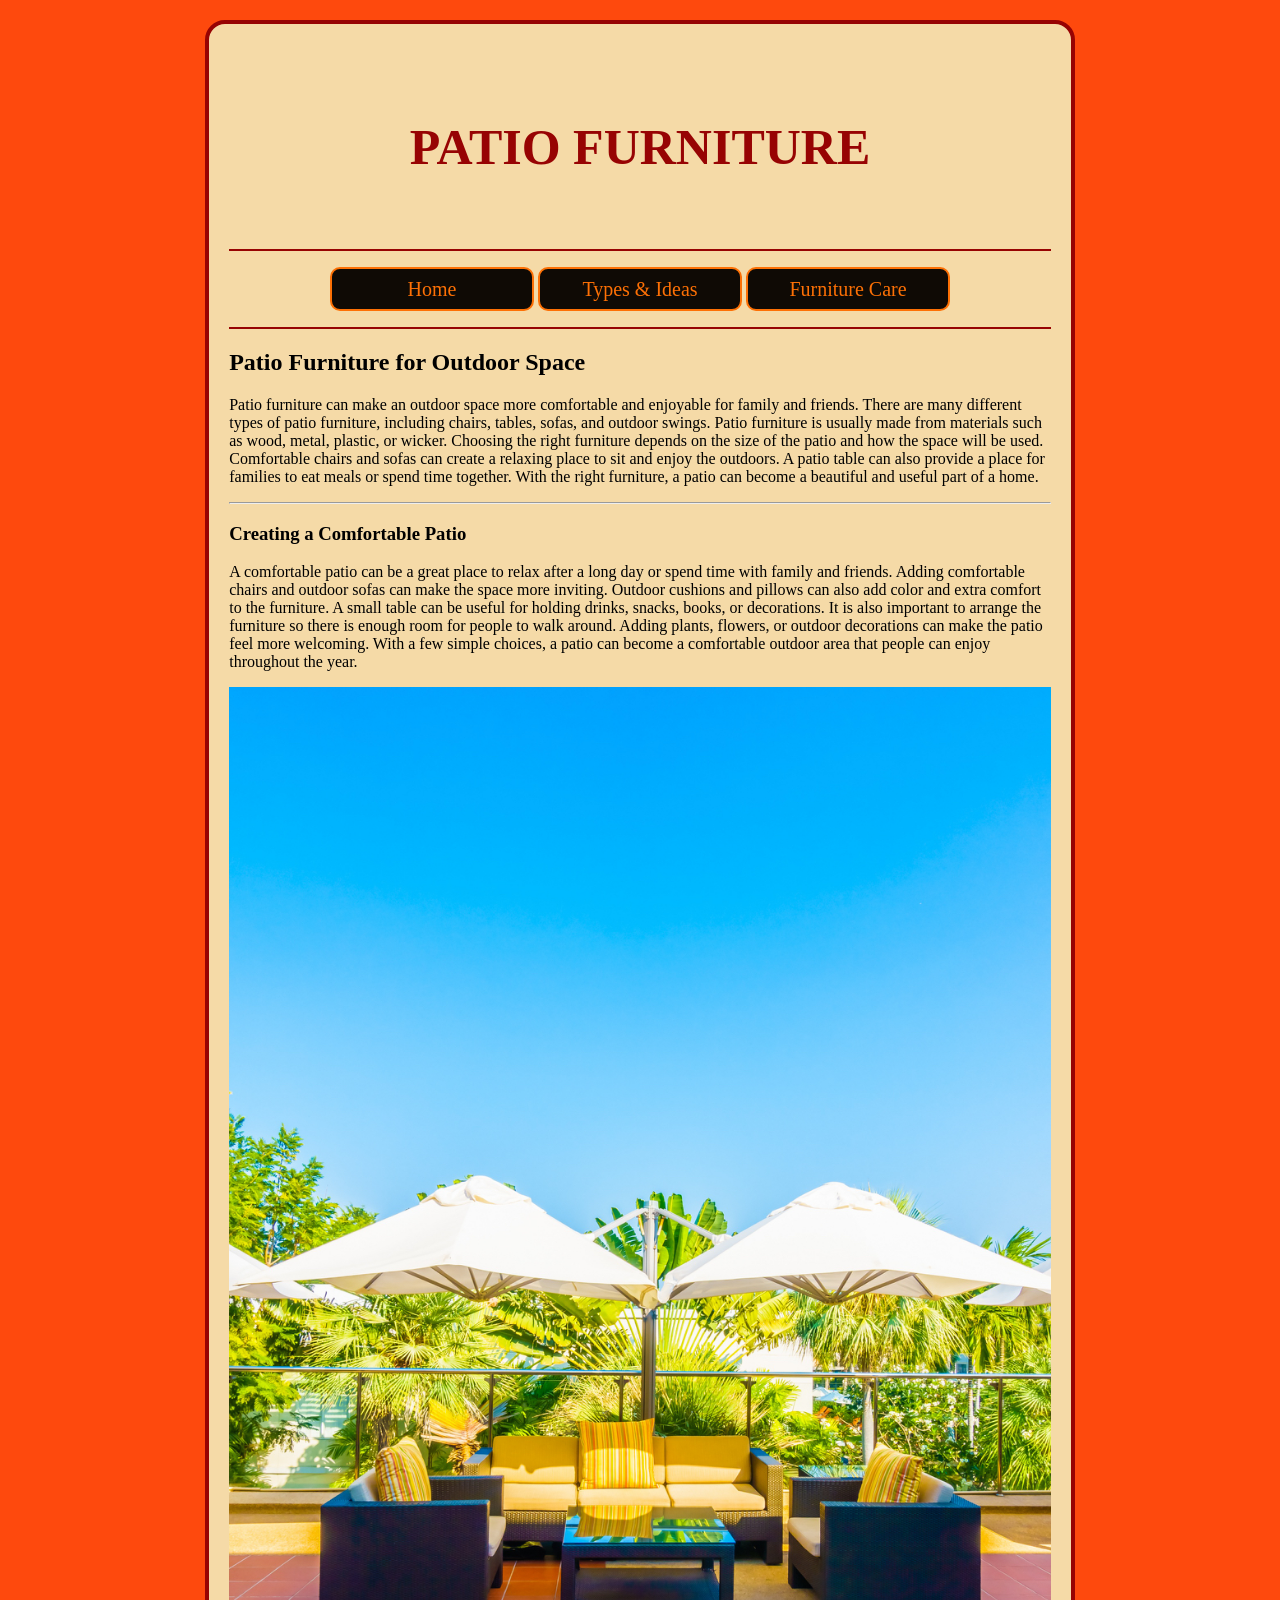
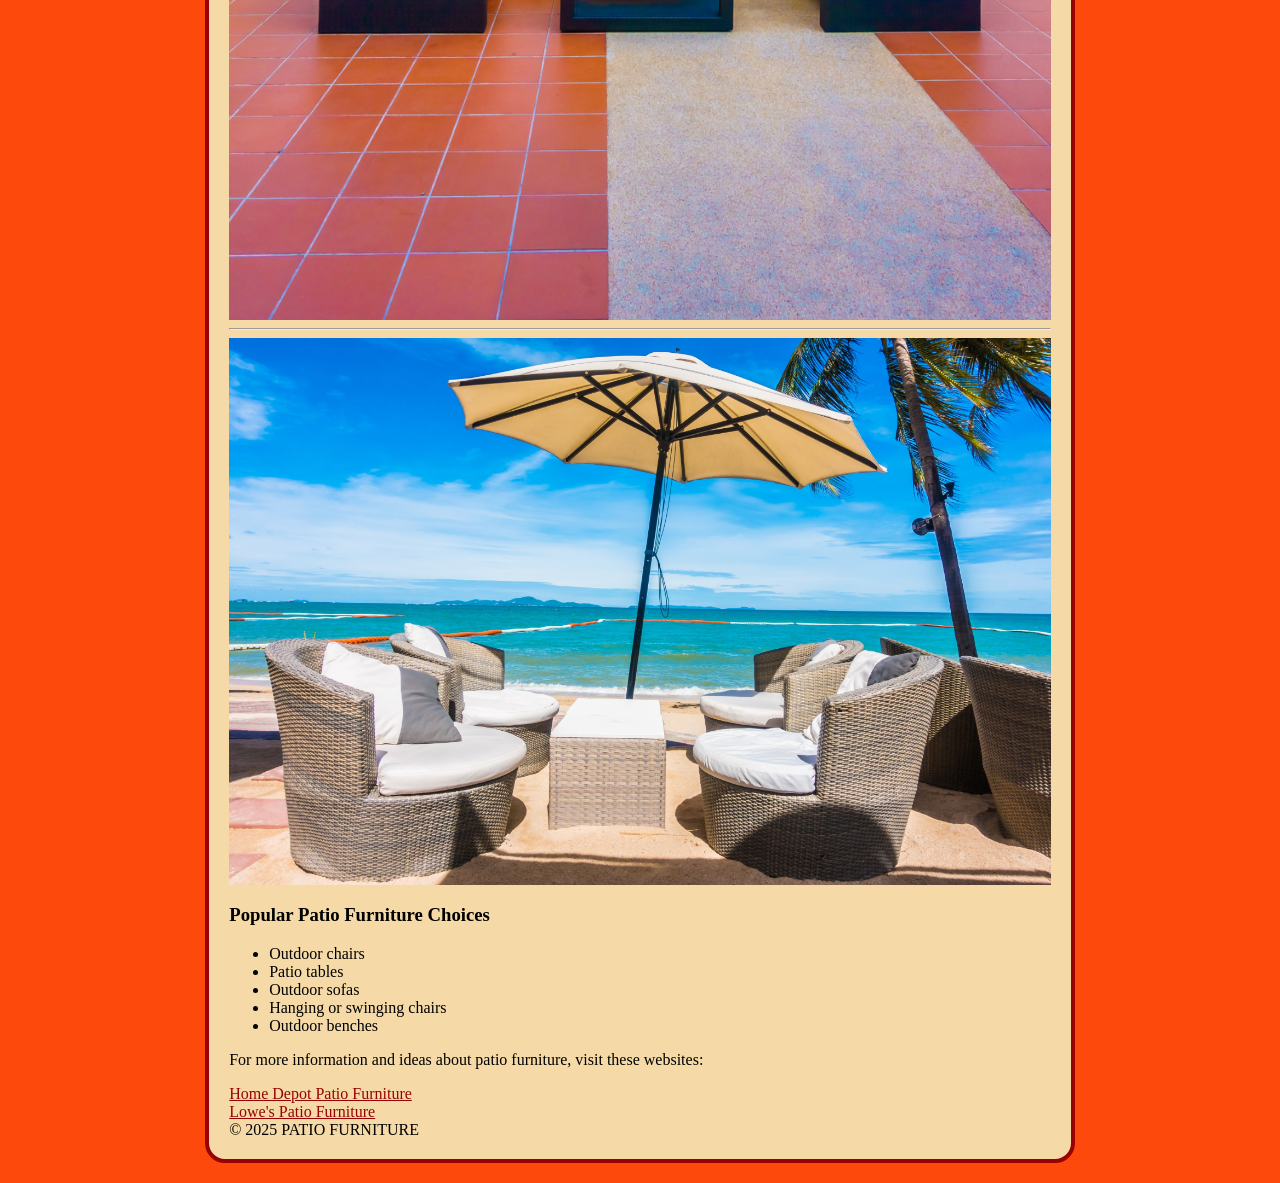
==== avd_css/index.html @ c3272c40 "commit" ====
<!DOCTYPE html>
<html lang="en">
<head>
    <meta charset="UTF-8">
    
    <title>PATIO FURNITURE</title>
    <link rel="stylesheet" href="css/styles.css">
</head>
<body>
    <div id="container">
        <header>
            <h1>PATIO FURNITURE</h1>
        </header>
        <nav>
             <ul>
                <li><a href="index.html">Home</a></li>
                <li><a href="types&ideas.html">Types & Ideas</a></li>
                <li><a href="furniture_care.html">Furniture Care</a></li>
            </ul>
        </nav>
        <main>
            <section>
            <h2>Patio Furniture for Outdoor Space</h2>
            <p>Patio furniture can make an outdoor space more comfortable and enjoyable for family and friends. There are many different types of patio furniture, including chairs, tables, sofas, and outdoor swings. Patio furniture is usually made from materials such as wood, metal, plastic, or wicker. Choosing the right furniture depends on the size of the patio and how the space will be used. Comfortable chairs and sofas can create a relaxing place to sit and enjoy the outdoors. A patio table can also provide a place for families to eat meals or spend time together. With the right furniture, a patio can become a beautiful and useful part of a home. </p>

            <hr>
        
            <h3>Creating a Comfortable Patio</h3>
            <p>A comfortable patio can be a great place to relax after a long day or spend time with family and friends. Adding comfortable chairs and outdoor sofas can make the space more inviting. Outdoor cushions and pillows can also add color and extra comfort to the furniture. A small table can be useful for holding drinks, snacks, books, or decorations. It is also important to arrange the furniture so there is enough room for people to walk around. Adding plants, flowers, or outdoor decorations can make the patio feel more welcoming. With a few simple choices, a patio can become a comfortable outdoor area that people can enjoy throughout the year.</p>
            <img src="images/Image1.jpg" alt="sofas">

            <hr>
            
            <img src="images/image3.jpg" alt="sofas3">

            </section>

            <aside>
            <h3>Popular Patio Furniture Choices</h3>

            <ul>
                <li>Outdoor chairs</li>
                <li>Patio tables</li>
                <li>Outdoor sofas</li>
                <li>Hanging or swinging chairs</li>
                <li>Outdoor benches</li>
            </ul>
            </aside>

            <P>For more information and ideas about patio furniture, visit these websites:</P>
       
            <a href="https://www.homedepot.com/b/Outdoors-Patio-Furniture/N-5yc1vZbx4e">

                Home Depot Patio Furniture

            </a>

            <br>

            <a href="https://www.lowes.com/c/Patio-furniture-Outdoors">

                Lowe's Patio Furniture

            </a>

         </main>
        <footer>&copy; 2025 PATIO FURNITURE</footer>
    </div>

</body>


</html>
---- avd_css/css/styles.css ----
body {
    background-color: #fe490d;
}

img{
    display: block;
    margin: 0 auto;
    width: 100%;
}

a{
    color: #970303;
}

a:hover {
    color: #0f0a05;
    text-decoration: none;
}

#container {
    background-color: rgb(245, 218, 167);
    width: 65%;
    margin: 20px auto;
    border: 4px solid #970303;
    padding: 20px;
    border-radius: 20px;
}

header {
    text-align: center;
    padding: 40px;
    border-bottom: 2px solid #970303;
}

header h1{
    font-size: 50px;
    color: #970303;
}

nav {
    text-align: center;
    border-bottom: 2px solid #970303;
}

nav ul {
    list-style-type: none;
    padding: 0;
}
nav li {
    display: inline-block;
}

nav li a {
    background-color: #0f0a05;
    display: block;
    color: #fd7005;
    width: 200px;
    height: 40px;
    line-height: 40px;
    Font-size: 20px;
    text-decoration: none;
    border-radius: 10px;
    border: 2px solid #fd7005;
}

nav li a:hover {
    background-color: #fd7005;
    color: #0f0a05;
}
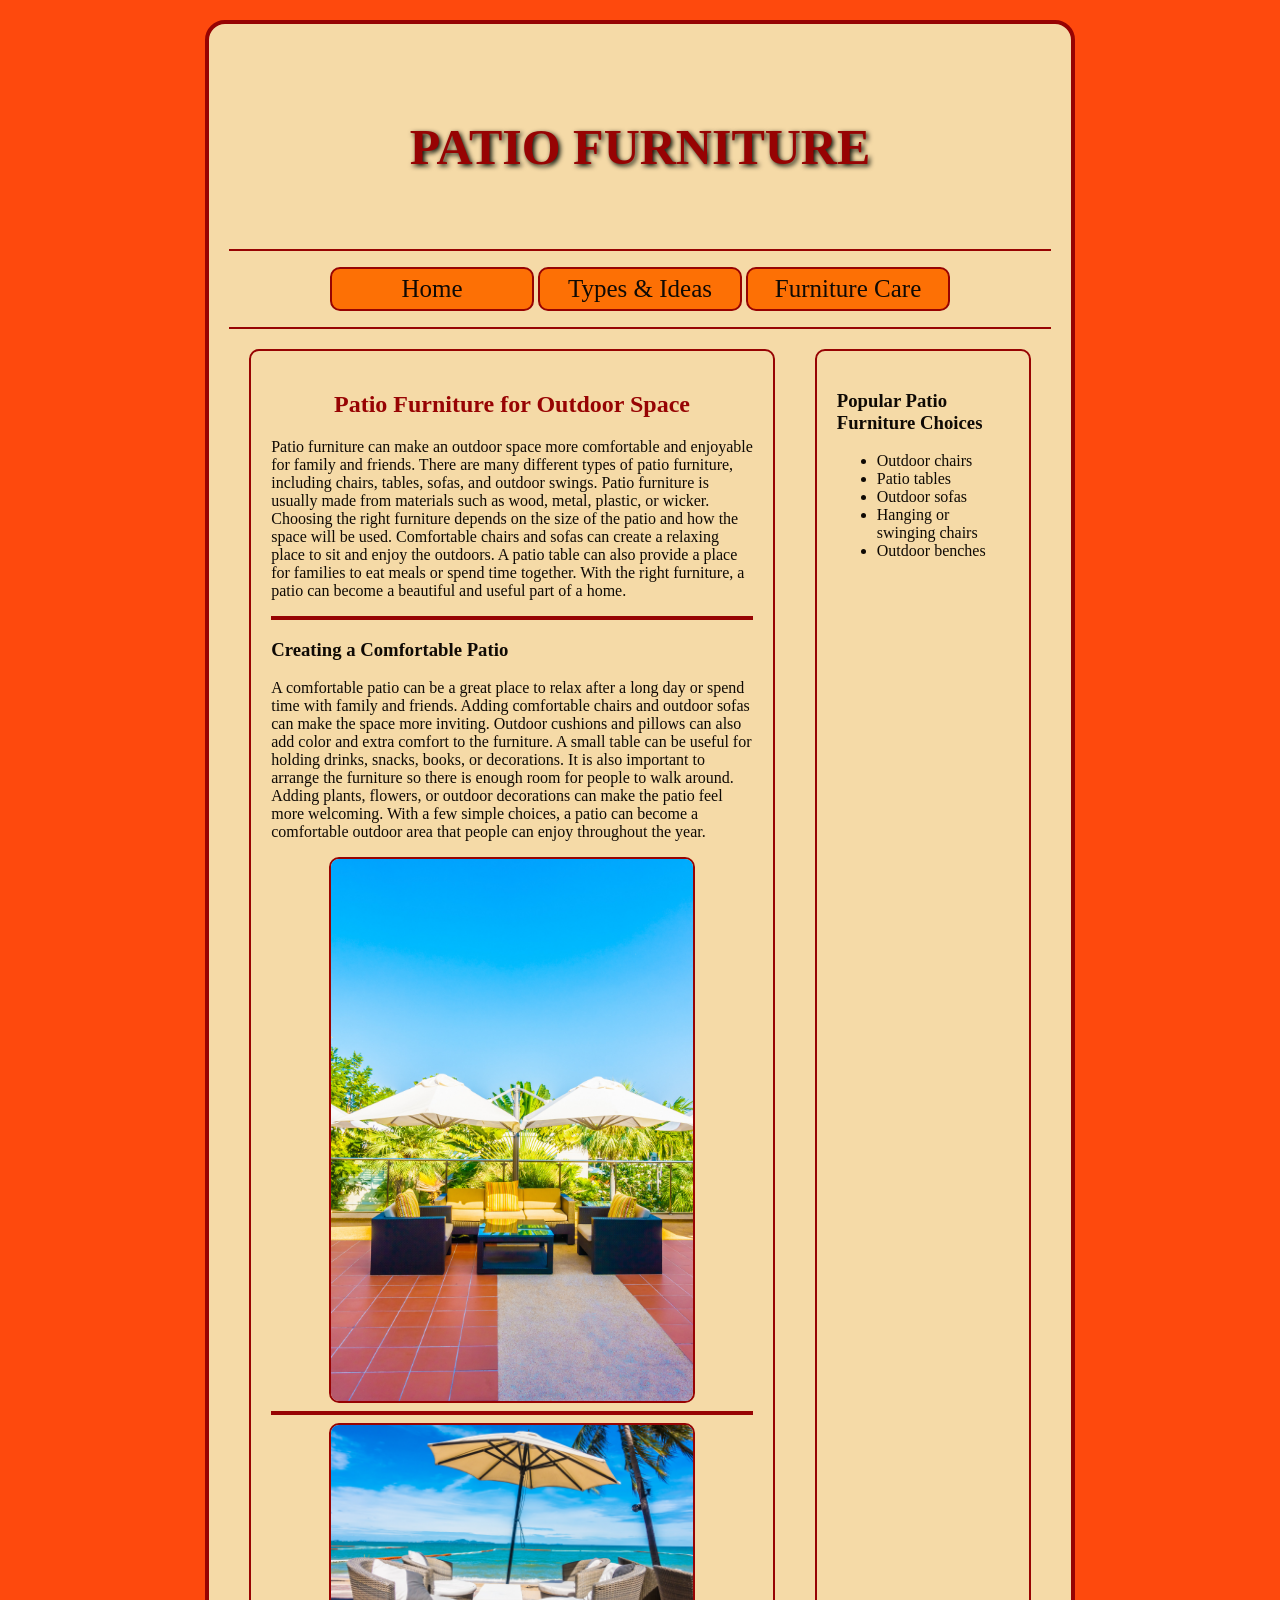
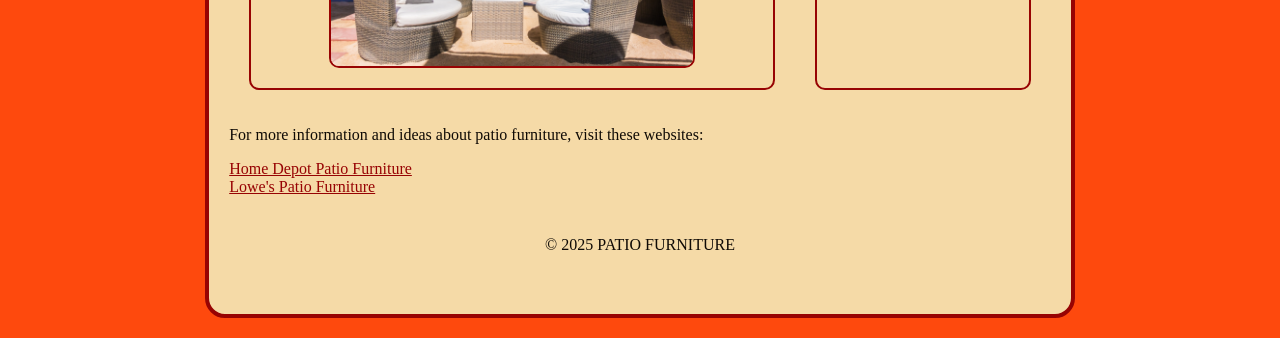
==== commit afd4d0be: "update" ====
--- a/avd_css/index.html
+++ b/avd_css/index.html
@@ -18,7 +18,7 @@
                 <li><a href="furniture_care.html">Furniture Care</a></li>
             </ul>
         </nav>
-        <main>
+        <main class="multi_col">
             <section>
             <h2>Patio Furniture for Outdoor Space</h2>
             <p>Patio furniture can make an outdoor space more comfortable and enjoyable for family and friends. There are many different types of patio furniture, including chairs, tables, sofas, and outdoor swings. Patio furniture is usually made from materials such as wood, metal, plastic, or wicker. Choosing the right furniture depends on the size of the patio and how the space will be used. Comfortable chairs and sofas can create a relaxing place to sit and enjoy the outdoors. A patio table can also provide a place for families to eat meals or spend time together. With the right furniture, a patio can become a beautiful and useful part of a home. </p>
@@ -47,23 +47,15 @@
             </ul>
             </aside>
 
-            <P>For more information and ideas about patio furniture, visit these websites:</P>
+         </main>
+                     <P>For more information and ideas about patio furniture, visit these websites:</P>
        
-            <a href="https://www.homedepot.com/b/Outdoors-Patio-Furniture/N-5yc1vZbx4e">
-
-                Home Depot Patio Furniture
-
-            </a>
+            <a href="https://www.homedepot.com/b/Outdoors-Patio-Furniture/N-5yc1vZbx4e">Home Depot Patio Furniture</a>
 
             <br>
 
-            <a href="https://www.lowes.com/c/Patio-furniture-Outdoors">
+            <a href="https://www.lowes.com/c/Patio-furniture-Outdoors">Lowe's Patio Furniture</a>
 
-                Lowe's Patio Furniture
-
-            </a>
-
-         </main>
         <footer>&copy; 2025 PATIO FURNITURE</footer>
     </div>
 
--- a/avd_css/css/styles.css
+++ b/avd_css/css/styles.css
@@ -1,5 +1,6 @@
 body {
     background-color: #fe490d;
+    color: #0f0a05;
 }
 
 img{
@@ -35,6 +36,7 @@
 header h1{
     font-size: 50px;
     color: #970303;
+    text-shadow: 2px 2px 5px #010a03;
 }
 
 nav {
@@ -51,19 +53,129 @@
 }
 
 nav li a {
-    background-color: #0f0a05;
+    background-color: #fd7005;
     display: block;
-    color: #fd7005;
+    color: #0f0a05;
     width: 200px;
     height: 40px;
     line-height: 40px;
-    Font-size: 20px;
+    Font-size: 25px;
     text-decoration: none;
     border-radius: 10px;
-    border: 2px solid #fd7005;
+    border: 2px solid #970303;
 }
 
 nav li a:hover {
-    background-color: #fd7005;
-    color: #0f0a05;
-}+    background-color: #d20404;
+    color: #f3f5e0;
+}
+
+main h2 {
+    color: #970303;
+    text-align: center;
+}
+
+.multi_col {
+    display: flex;
+}
+
+section,aside{
+    padding: 20px;
+    border: 2px solid #970303;
+    border-radius: 10px;
+    margin: 20px;
+}
+
+section {
+    width: 70%;
+}
+
+aside {
+    width: 25%;
+}
+
+section img{
+    width: 75%;
+    border-radius: 10px;
+    border: 2px solid #970303;
+}
+
+footer {
+    text-align: center;
+    padding: 40px 0;
+}
+
+.img_style {
+    width: 75%;
+    border-radius: 10px;
+    border: 2px solid #970303;
+    box-shadow: 2px 2px 5px #03561a;
+    margin: 10px;
+    margin-bottom: 10px;
+}
+
+hr{ 
+    border: 2px solid #970303;
+}
+
+iframe {
+    display:block;
+    margin: 20px auto;
+    border: 2px solid #970303;
+    border-radius: 10px;
+}
+
+.care_content {
+    text-align: center;
+}
+
+/* Furniture Care Page */
+.care_content section, .care_content aside {
+    padding: 20px;
+    border: 2px solid #970303;
+    border-radius: 10px;
+    margin: 20px;
+}
+
+.care_section {
+width: 70%;
+}
+    
+.care_aside {
+width: 25%;
+}
+
+.care_section h2 {
+color: #970303;
+text-align: center;
+font-size: 30px;
+}
+
+.care_section h3 {
+color: #970303;
+text-align: center;
+font-size: 30px;
+}
+
+.care_section .img_style {
+    width: 50%;
+    border-radius: 10px;
+    border: 2px solid #970303;
+    box-shadow: 2px 2px 5px #03561a;
+    margin: 10px;
+    margin-bottom: 10px;
+}
+
+.care_aside h3 {
+color: #0f0a05;
+text-align: center;
+font-size: 30px;
+}
+
+.care_aside ul {
+line-height: 2;
+}
+
+.care_aside li {
+margin-bottom: 8px;
+}
